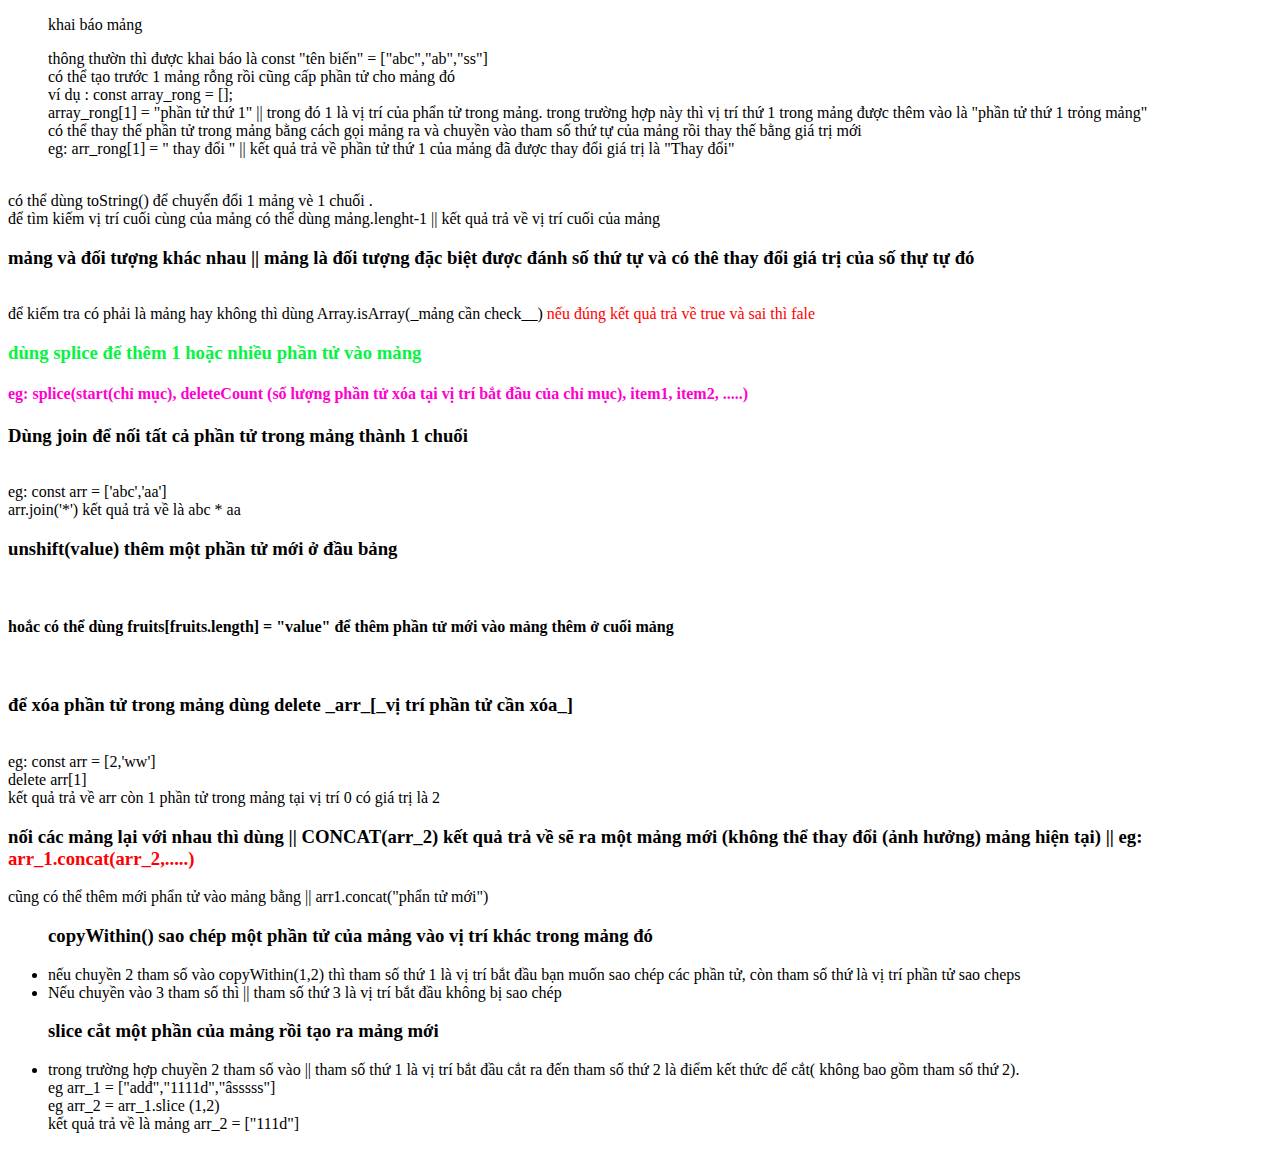
==== buoi_3_Array/index.html @ 5ada0c27 "array_" ====
<!DOCTYPE html>
<html lang="en">

<head>
    <meta charset="UTF-8">
    <meta name="viewport" content="width=device-width, initial-scale=1.0">
    <title>Document</title>
</head>

<body>
    <ul>
        <p>khai báo mảng </p>
        <span>thông thườn thì được khai báo là const "tên biến" = ["abc","ab","ss"]</span>
        <br>
        <span>có thể tạo trước 1 mảng rỗng rồi cũng cấp phần tử cho mảng đó</span>
        <br>
        <span>ví dụ : const array_rong = [];</span>
        <br>
        <span> array_rong[1] = "phần tử thứ 1" || trong đó 1 là vị trí của phẩn tử trong mảng. trong trường hợp này thì
            vị
            trí thứ 1 trong mảng được thêm vào là "phần tử thứ 1 trỏng mảng"</span>
        <br>
        <span>có thể thay thế phần tử trong mảng bằng cách gọi mảng ra và chuyền vào tham số thứ tự của mảng rồi thay
            thế
            bằng giá trị mới</span>
        <br>
        <span>eg: arr_rong[1] = " thay đổi " || kết quả trả về phần tử thứ 1 của mảng đã được thay đổi giá trị là "Thay
            đổi"</span>

    </ul>
    <br>
    <span>có thể dùng toString() để chuyển đổi 1 mảng vè 1 chuối .</span>
    <br>
    <span>để tìm kiếm vị trí cuối cùng của mảng có thể dùng mảng.lenght-1 || kết quả trả về vị trí cuối của mảng</span>
    <br>
    <h3>mảng và đối tượng khác nhau || mảng là đối tượng đặc biệt được đánh số thứ tự và có thê thay đổi giá trị của số
        thự tự đó </h3>
    <br><span> để kiếm tra có phải là mảng hay không thì dùng Array.isArray(_mảng cần check__)</span>
    <span style="color: red;">nếu đúng kết quả trả về true và sai thì fale </span>
    <br>
    <h3 style="color: #07f342;">dùng splice để thêm 1 hoặc nhiều phần tử vào mảng</h3>
    <h4 style="color: #ff00d0;">eg: splice(start(chỉ mục), deleteCount (số lượng phần tử xóa tại vị trí bắt đầu của chỉ
        mục), item1, item2, .....)</h4>

    <h3>Dùng join để nối tất cả phần tử trong mảng thành 1 chuổi </h3>
    <br>
    <span>eg: const arr = ['abc','aa']</span>
    <br>
    <span>arr.join('*')</span>
    <span>kết quả trả về là abc * aa</span>
    <br>

    <h3>unshift(value) thêm một phần tử mới ở đầu bảng </h3>
    <br>
    <h4>hoắc có thể dùng fruits[fruits.length] = "value" để thêm phần tử mới vào mảng thêm ở cuối mảng</h4>
    <br>
    <h3>để xóa phần tử trong mảng dùng delete _arr_[_vị trí phần tử cần xóa_]</h3>
    <br>
    <span>eg: const arr = [2,'ww']</span>
    <br>
    <span>delete arr[1]</span>
    <br>
    <span>kết quả trả về arr còn 1 phần tử trong mảng tại vị trí 0 có giá trị là 2</span>
    <br>
    <h3>nối các mảng lại với nhau thì dùng || CONCAT(arr_2) kết quả trả về sẽ ra một mảng mới (không thể thay đổi (ảnh
        hưởng) mảng hiện tại) || eg: <span style="color: red;">arr_1.concat(arr_2,.....)</span></h3>
    <span>cũng có thể thêm mới phẩn tử vào mảng bằng || arr1.concat("phẩn tử mới")</span>

    <ul>
        <h3>copyWithin() sao chép một phần tử của mảng vào vị trí khác trong mảng đó</h3>
        <li> nếu chuyền 2 tham số vào copyWithin(1,2) thì tham số thứ 1 là vị trí bắt đầu bạn muốn sao chép các phần tử,
            còn tham số thứ là vị trí phần tử sao cheps
        </li>
        <li>Nếu chuyền vào 3 tham số thì || tham số thứ 3 là vị trí bắt đầu không bị sao chép</li>


    </ul>

    <ul>
        <h3>slice cắt một phần của mảng rồi tạo ra mảng mới</h3>
        <li>trong trường hợp chuyền 2 tham số vào || tham số thứ 1 là vị trí bắt đầu cắt ra đến tham số thứ 2 là điểm
            kết thức để cắt( không bao gồm tham số thứ 2). </li>
        <span>eg arr_1 = ["adđ","1111d","âsssss"]</span>
        <br>
        <span>eg arr_2 = arr_1.slice (1,2)</span>
        <br>
        <span>kết quả trả về là mảng arr_2 = ["111d"]</span>
    </ul>
</body>
<script>
    const arr = ["abc", "ahhz"];
    console.log(arr); //chả về mảng có 2 phaafnn tử mà chiều dài là 2

    const arr_rong = [];
    arr_rong[1] = "phần tử thứ 1";
    console.log(arr_rong);//kq trả về mảng tại phần tử thứ 1 như vậy sẽ độ dài của mảng là 2
    console.log(arr_rong.length - 1);//kq trả về vị trí cuối của mảng là 1
    //dùng push để thêm phần tử vào mảng
    arr_rong.push(number = 3, 4);
    console.log("mảng dùng push" + arr_rong);
    console.log(arr_rong);

    //   arr_rong.splice(2, 2, "phần tử mới 1", "phần tử mới 2");// số 3 và 4 bị xóa vào thêm bằng giá trị mới
    //  console.log(arr_rong);

    // document.write(arr_rong.join(1));// kết quả trả về là thêm 1 vào tất cả phần tử trong mảng thành 1 chuỗi
    // console.log(arr_rong.join(1));

    //dùng delete để xóa phân tử trong mảng
    delete arr_rong[1];
    //  document.write(arr_rong);


</script>

</html>
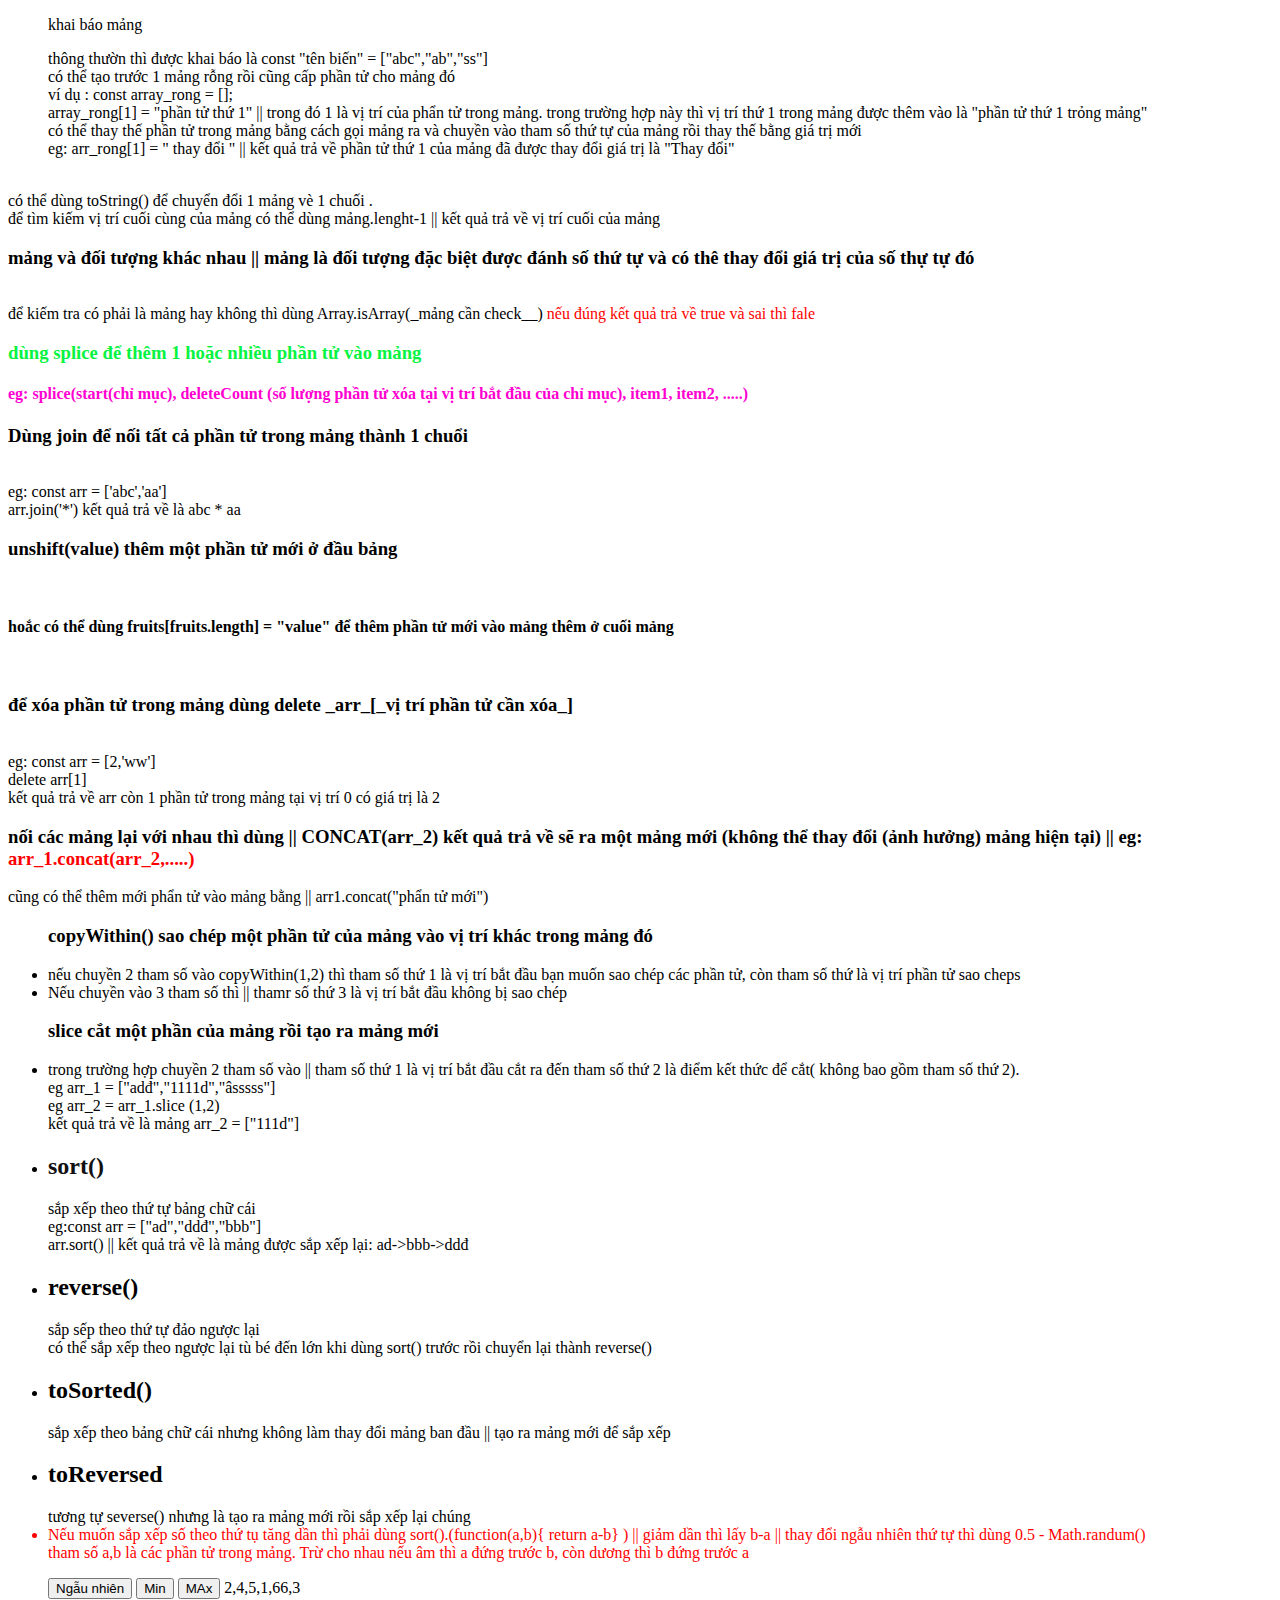
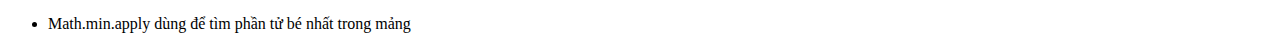
==== commit 1a9ef4d0: "array" ====
--- a/buoi_3_Array/index.html
+++ b/buoi_3_Array/index.html
@@ -71,7 +71,7 @@
         <li> nếu chuyền 2 tham số vào copyWithin(1,2) thì tham số thứ 1 là vị trí bắt đầu bạn muốn sao chép các phần tử,
             còn tham số thứ là vị trí phần tử sao cheps
         </li>
-        <li>Nếu chuyền vào 3 tham số thì || tham số thứ 3 là vị trí bắt đầu không bị sao chép</li>
+        <li>Nếu chuyền vào 3 tham số thì || thamr số thứ 3 là vị trí bắt đầu không bị sao chép</li>
 
 
     </ul>
@@ -85,6 +85,53 @@
         <span>eg arr_2 = arr_1.slice (1,2)</span>
         <br>
         <span>kết quả trả về là mảng arr_2 = ["111d"]</span>
+    </ul>
+
+
+    <!-- JavaScript Sorting Arrays // sắp xếp mảng -->
+    <ul>
+        <li>
+            <h3>
+                <h2 style="color: rgb(17, 17, 17);">sort()</h2> sắp xếp theo thứ tự bảng chữ cái
+            </h3>
+            <br>
+            <span>eg:const arr = ["ad","ddđ","bbb"] </span>
+            <br>
+            <span>arr.sort() || kết quả trả về là mảng được sắp xếp lại: ad->bbb->ddđ</span>
+        </li>
+        <li>
+            <h3>
+                <h2>reverse()</h2>sắp sếp theo thứ tự đảo ngược lại
+            </h3>
+            <br><span>có thể sắp xếp theo ngược lại tù bé đến lớn khi dùng sort() trước rồi chuyển lại thành reverse()
+            </span>
+        </li>
+        <li>
+            <h3>
+                <h2>toSorted()</h2> sắp xếp theo bảng chữ cái nhưng không làm thay đổi mảng ban đầu || tạo ra mảng mới
+                để sắp xếp
+            </h3>
+        </li>
+        <li>
+            <h3>
+                <h2>toReversed</h2>tương tự severse() nhưng là tạo ra mảng mới rồi sắp xếp lại chúng
+            </h3>
+        </li>
+        <li style="color: red;">Nếu muốn sắp xếp số theo thứ tụ tăng dần thì phải dùng sort().(function(a,b){ return
+            a-b} ) || giảm dần thì lấy b-a || thay đổi ngẫu nhiên thứ tự thì dùng 0.5 - Math.randum() </li>
+        <span style="color: red;">tham số a,b là các phần tử trong mảng. Trừ cho nhau nếu âm thì a đứng trước b, còn
+            dương thì b đứng trước a</span>
+    </ul>
+    <ul>
+        <button onclick="randum_()">Ngẫu nhiên</button>
+        <button onclick="min()">Min</button>
+        <button onclick="max()">MAx</button>
+        <span id="sx"></span>
+    </ul>
+
+    <ul>
+        <li>Math.min.apply dùng để tìm phần tử bé nhất trong mảng </li>
+        <span> </span>
     </ul>
 </body>
 <script>
@@ -107,11 +154,36 @@
     // console.log(arr_rong.join(1));
 
     //dùng delete để xóa phân tử trong mảng
-    delete arr_rong[1];
-    //  document.write(arr_rong);
+
+    console.log("dùng delete xóa 1 phần tử trong mảng tại vị trí là 1:" + delete arr_rong[1]);
 
 
+    //sort() sắp xếp theo thứ tự chữ cái
+    const abc = ["abc", "ddd", "zzz", "bbbb"];
+    console.log(abc.sort());
+
+
+    //sắp theo ngâu nhiên trong mảng có phần tử là number
+    const number1 = [2, 4, 5, 1, 66, 3];
+
+    document.getElementById('sx').innerHTML = number1;
+    function min() {
+        ///khi dùng ''...'' Điều này giúp bạn truyền hoặc sử dụng các phần tử của một iterable(phần tử trong mảng) một
+        // cách thuận tiện và linh hoạt hơn trong các ngữ cảnh khác nhau
+        let minn = Math.min(...number1);
+        document.getElementById('sx').innerHTML = minn;
+    }
+    function randum_() {
+        const inner = number1.sort(function (a, b) {
+            return 0.5 - Math.random();
+        })
+        document.getElementById('sx').innerHTML = inner;
+    }
+
+
+    // console.log(number1.sort(function (a, b) {
+    //     return 0.5 - Math.random();
+    // }));
 </script>
 
-</html>
-
+</html>